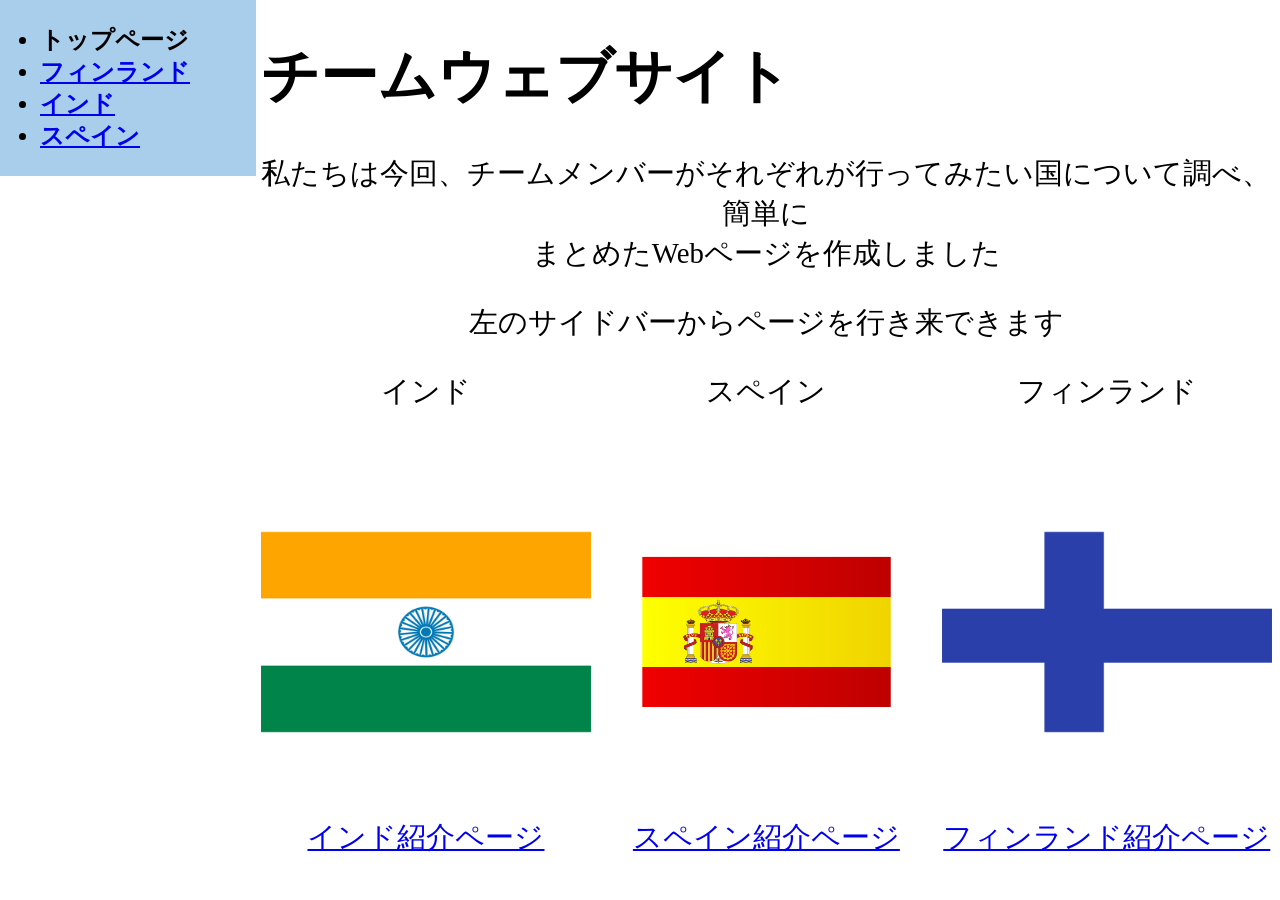
==== index.html @ da8361c1 "Content3 changed" ====
<!DOCTYPE html>
<html lang="ja">

<head>
    <meta charset="UTF-8">
    <title>チームで作るwebサイト</title>
    <link rel="stylesheet" href="css/index.css">
</head>

<body>
    <div class="sidebar">
        <ul>
            <li>トップページ</li>
            <li><a href="content1.html">フィンランド</a></li>
            <li><a href="content2.html">インド</a></li>
            <li><a href="content3.html">スペイン</a></li>
        </ul>
    </div>

    <div class="main">
        <h1>チームウェブサイト</h1>
        <div class="information">
        <p>私たちは今回、チームメンバーがそれぞれが行ってみたい国について調べ、簡単に<br>まとめたWebページを作成しました</p>
        <p>左のサイドバーからページを行き来できます</p>
    </div>
        <div class="contents">
            <div>インド</div>
            <div>スペイン</div>
            <div>フィンランド</div>
            <div>
                <img src="./images/india.png" class="country">
                <p><a href="content1.html">インド紹介ページ</a></p>
            </div>
            <div>
                <img src="./images/spain.png" class="country">
                <p><a href="content2.html">スペイン紹介ページ</a></p>
            </div>
            <div>
                <img src="./images/frag.png" class="country">
                <p><a href="content3.html">フィンランド紹介ページ</a></p>
            </div>
        </div>
    </div>
</body>

</html>
---- css/index.css ----
.red{
    color : red
}

.sidebar{
    position : absolute;
    top : 0;
    left : 0;
    width : 20%;
    color : #000000;
    background-color : #a9ceec;
    font-size : 24px;
    font-weight : bold;
    text-align : left
}

.main{
    margin-left : 20%;
    font-size: 1.8em;
}

.contents {
    text-align: center;
    display: grid;
    grid-template-columns: 1fr 1fr 1fr;
    grid-template-rows: 100px 100px;
    grid-gap: 10px;
}

.country{
    width: 100%;
    height: 300px;
}

.information{
    text-align: center;
}
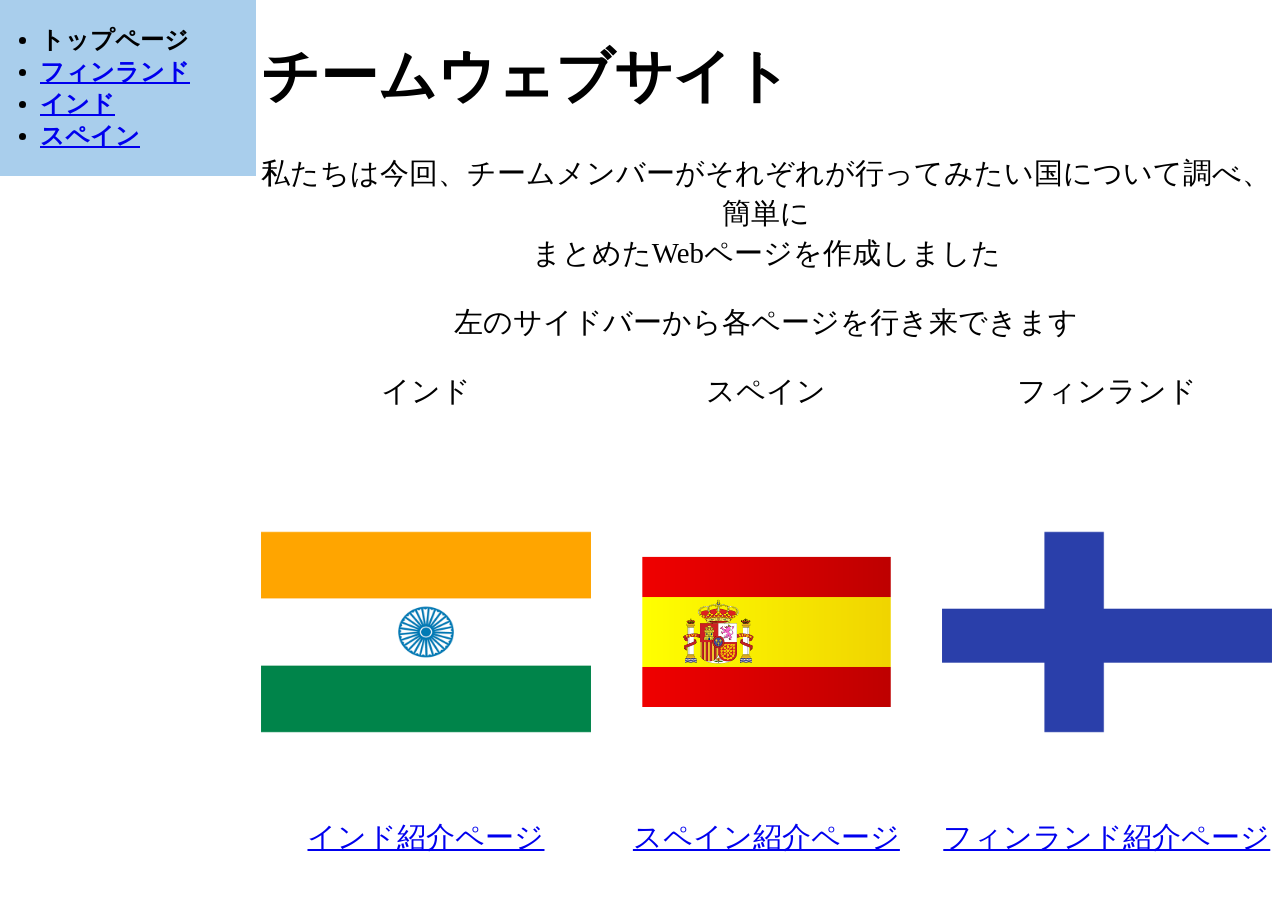
==== commit 2731f09c: "del id sldeber" ====
--- a/index.html
+++ b/index.html
@@ -21,7 +21,7 @@
         <h1>チームウェブサイト</h1>
         <div class="information">
         <p>私たちは今回、チームメンバーがそれぞれが行ってみたい国について調べ、簡単に<br>まとめたWebページを作成しました</p>
-        <p>左のサイドバーからページを行き来できます</p>
+        <p>左のサイドバーから各ページを行き来できます</p>
     </div>
         <div class="contents">
             <div>インド</div>
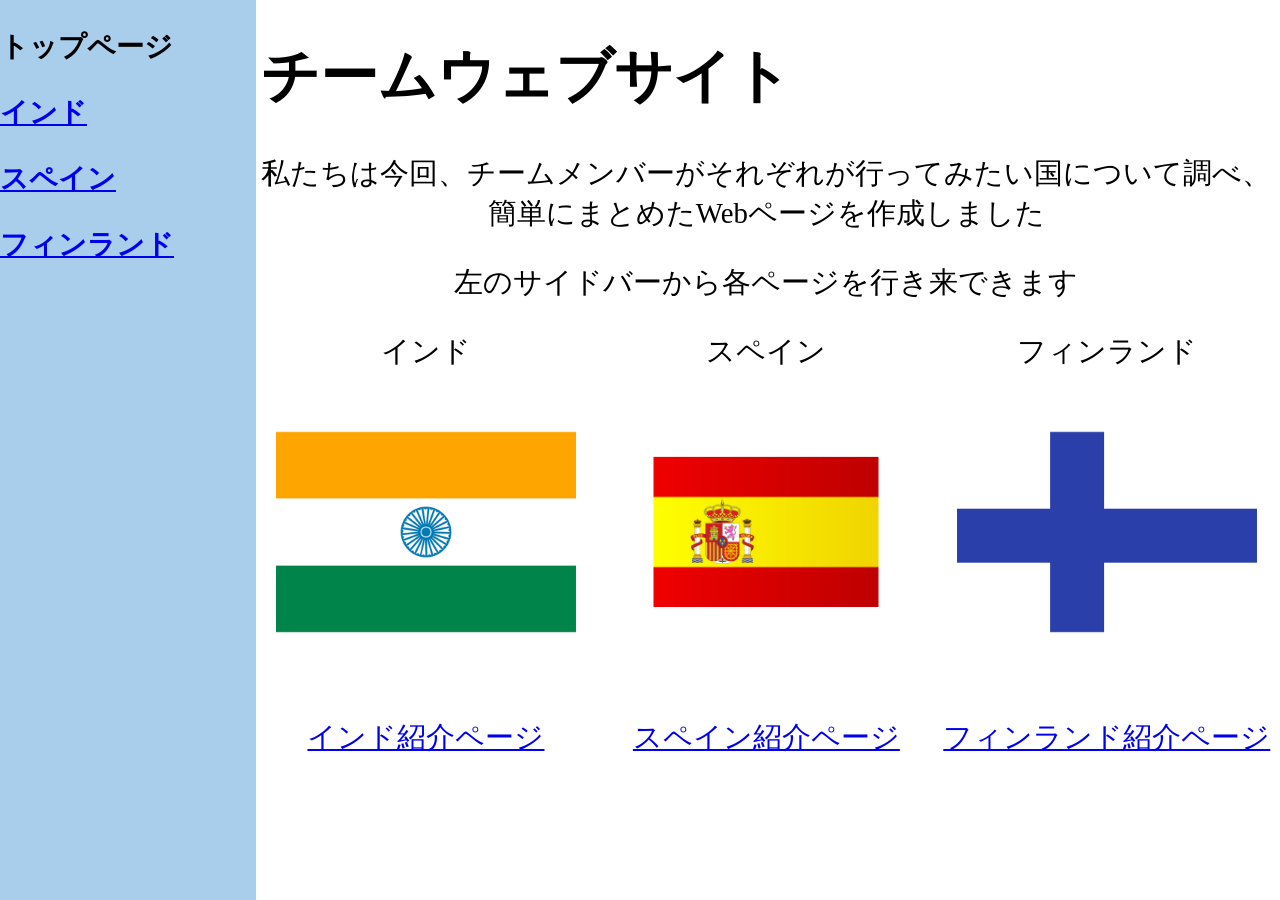
==== commit 07559bbe: "Update sidebar" ====
--- a/index.html
+++ b/index.html
@@ -1,46 +1,55 @@
 <!DOCTYPE html>
 <html lang="ja">
 
-<head>
-    <meta charset="UTF-8">
-    <title>チームで作るwebサイト</title>
-    <link rel="stylesheet" href="css/index.css">
-</head>
+    <head>
+        <meta charset="UTF-8">
+        <title>チームで作るwebサイト</title>
+        <link rel="stylesheet" href="css/index.css">
+    </head>
 
-<body>
-    <div class="sidebar">
-        <ul>
-            <li>トップページ</li>
-            <li><a href="content1.html">フィンランド</a></li>
-            <li><a href="content2.html">インド</a></li>
-            <li><a href="content3.html">スペイン</a></li>
-        </ul>
-    </div>
+    <body>
 
-    <div class="main">
-        <h1>チームウェブサイト</h1>
-        <div class="information">
-        <p>私たちは今回、チームメンバーがそれぞれが行ってみたい国について調べ、簡単に<br>まとめたWebページを作成しました</p>
-        <p>左のサイドバーから各ページを行き来できます</p>
-    </div>
-        <div class="contents">
-            <div>インド</div>
-            <div>スペイン</div>
-            <div>フィンランド</div>
-            <div>
-                <img src="./images/india.png" class="country">
-                <p><a href="content1.html">インド紹介ページ</a></p>
+        <div class="sidebar">
+            <p><a>トップページ</a></p>
+            <p><a href="content1.html">インド</a> </p>
+            <p><a href="content2.html">スペイン</a></p>
+            <p><a href="content3.html">フィンランド</a></p>
+        </div>
+
+        <div class="main">
+
+            <h1>チームウェブサイト</h1>
+
+            <div class="information">
+                <p>私たちは今回、チームメンバーがそれぞれが行ってみたい国について調べ、簡単にまとめたWebページを作成しました</p>
+                <p>左のサイドバーから各ページを行き来できます</p>
             </div>
-            <div>
-                <img src="./images/spain.png" class="country">
-                <p><a href="content2.html">スペイン紹介ページ</a></p>
+
+            <div class="contents">
+
+                <div>インド</div>
+                <div>スペイン</div>
+                <div>フィンランド</div>
+
+                <div>
+                    <img src="./images/india.png" class="country">
+                    <p><a href="content1.html">インド紹介ページ</a></p>
+                </div>
+                
+                <div>
+
+                    <img src="./images/spain.png" class="country">
+                    <p><a href="content2.html">スペイン紹介ページ</a></p>
+                </div>
+
+                <div>
+                    <img src="./images/frag.png" class="country">
+                    <p><a href="content3.html">フィンランド紹介ページ</a></p>
+                </div>
             </div>
-            <div>
-                <img src="./images/frag.png" class="country">
-                <p><a href="content3.html">フィンランド紹介ページ</a></p>
-            </div>
+
         </div>
-    </div>
-</body>
+
+    </body>
 
 </html>
--- a/css/index.css
+++ b/css/index.css
@@ -1,17 +1,14 @@
-.red{
-    color : red
-}
-
 .sidebar{
     position : absolute;
     top : 0;
     left : 0;
+    bottom: 0;
     width : 20%;
+    height: 100%;
     color : #000000;
     background-color : #a9ceec;
-    font-size : 24px;
+    font-size : 28px;
     font-weight : bold;
-    text-align : left
 }
 
 .main{
@@ -23,15 +20,14 @@
     text-align: center;
     display: grid;
     grid-template-columns: 1fr 1fr 1fr;
-    grid-template-rows: 100px 100px;
+    grid-template-rows: 1fr max-content;
     grid-gap: 10px;
 }
 
 .country{
-    width: 100%;
     height: 300px;
 }
 
 .information{
     text-align: center;
-}
+}
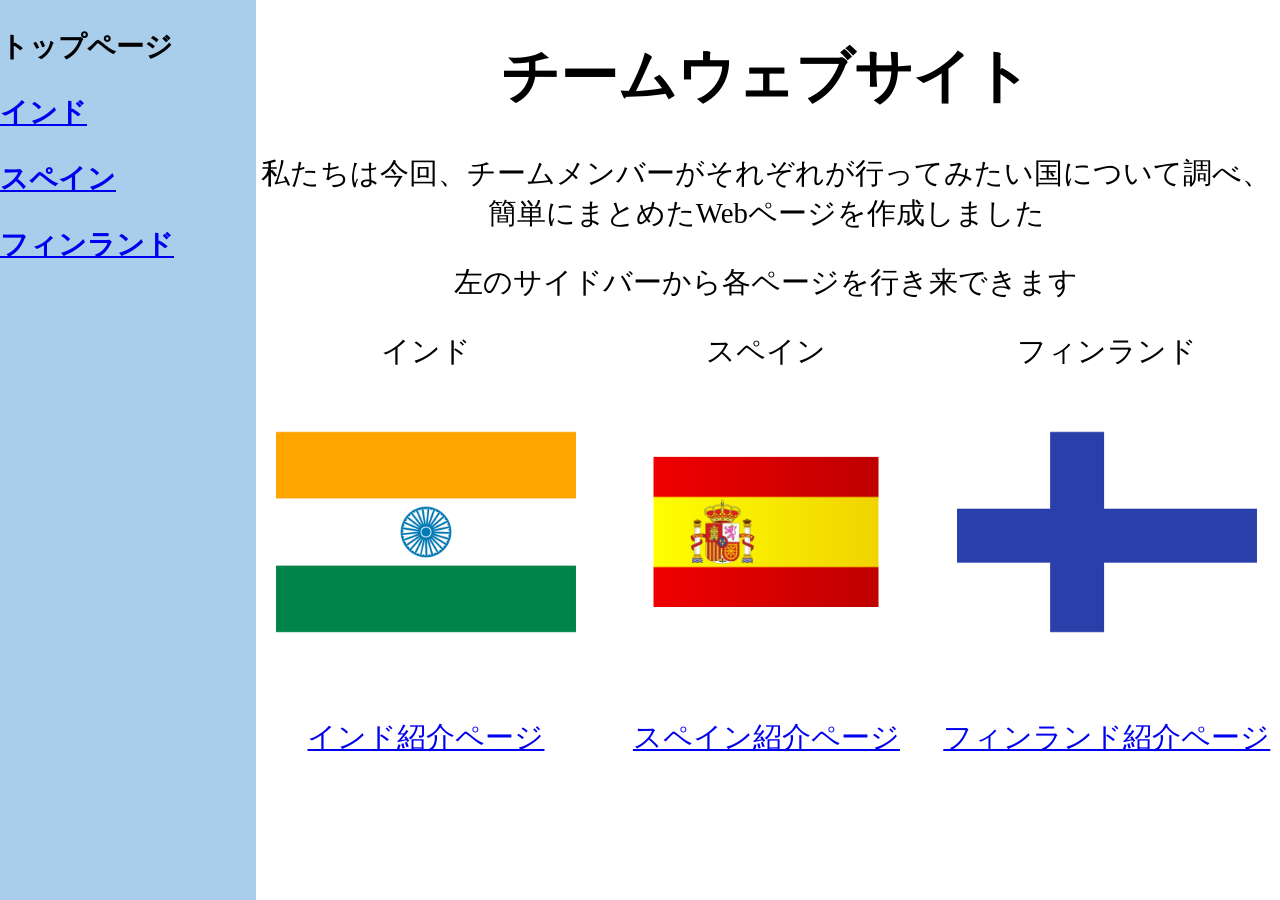
==== commit 01d8bdb2: "center" ====
--- a/index.html
+++ b/index.html
@@ -17,9 +17,9 @@
         </div>
 
         <div class="main">
-
+            <div id="h1">
             <h1>チームウェブサイト</h1>
-
+            </div>
             <div class="information">
                 <p>私たちは今回、チームメンバーがそれぞれが行ってみたい国について調べ、簡単にまとめたWebページを作成しました</p>
                 <p>左のサイドバーから各ページを行き来できます</p>
@@ -32,18 +32,18 @@
                 <div>フィンランド</div>
 
                 <div>
-                    <img src="./images/india.png" class="country">
+                    <img src="./images/india.png" alt="インド" class="country">
                     <p><a href="content1.html">インド紹介ページ</a></p>
                 </div>
-                
+
                 <div>
 
-                    <img src="./images/spain.png" class="country">
+                    <img src="./images/spain.png" alt="スペイン" class="country">
                     <p><a href="content2.html">スペイン紹介ページ</a></p>
                 </div>
 
                 <div>
-                    <img src="./images/frag.png" class="country">
+                    <img src="./images/frag.png" alt="フィンランド" class="country">
                     <p><a href="content3.html">フィンランド紹介ページ</a></p>
                 </div>
             </div>
--- a/css/index.css
+++ b/css/index.css
@@ -30,4 +30,7 @@
 
 .information{
     text-align: center;
+}
+#h1{
+    text-align: center;
 }
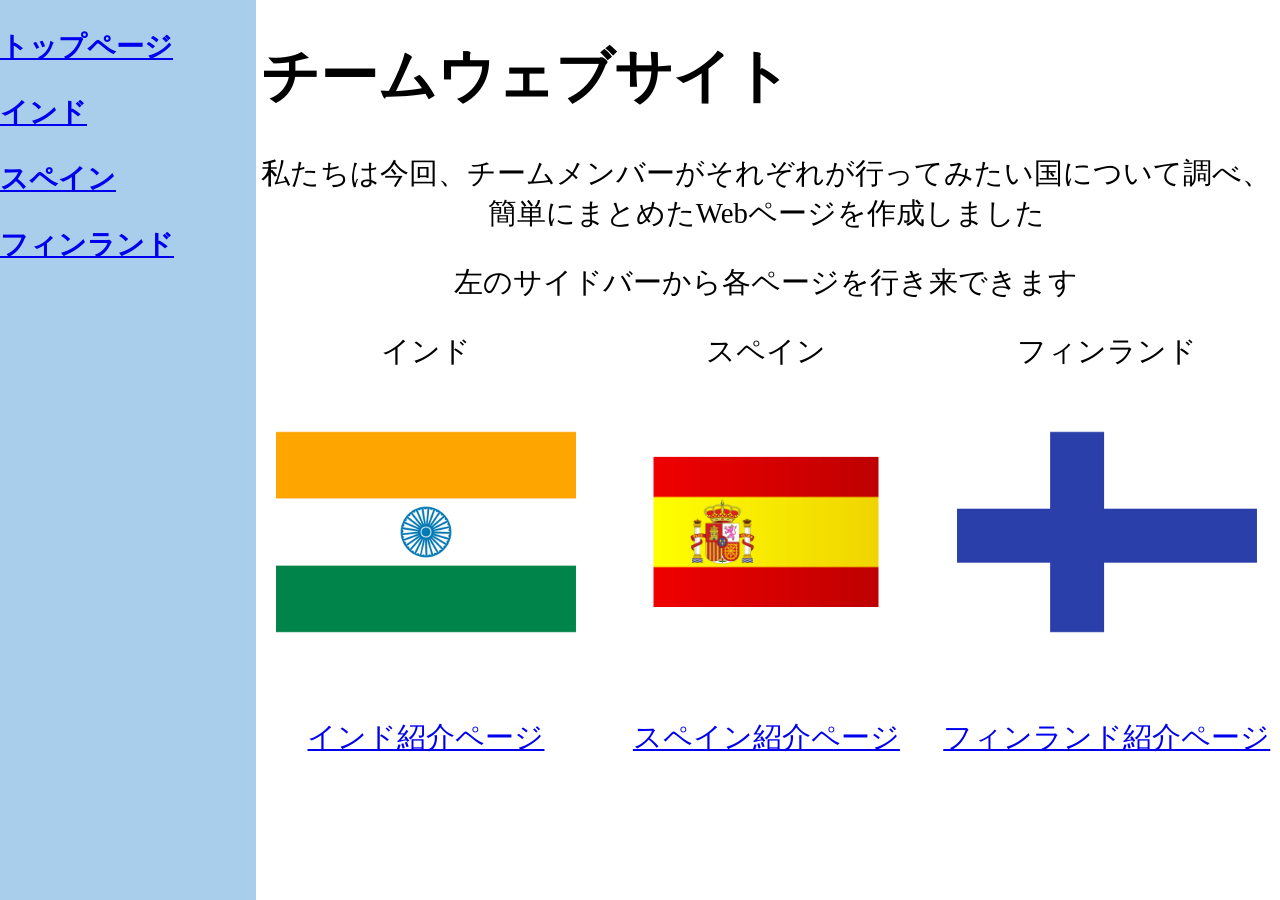
==== commit 186d2743: "Apply sidebar to each page" ====
--- a/index.html
+++ b/index.html
@@ -10,16 +10,16 @@
     <body>
 
         <div class="sidebar">
-            <p><a>トップページ</a></p>
+            <p><a href="index.html">トップページ</a></p>
             <p><a href="content1.html">インド</a> </p>
             <p><a href="content2.html">スペイン</a></p>
             <p><a href="content3.html">フィンランド</a></p>
         </div>
 
         <div class="main">
-            <div id="h1">
+
             <h1>チームウェブサイト</h1>
-            </div>
+
             <div class="information">
                 <p>私たちは今回、チームメンバーがそれぞれが行ってみたい国について調べ、簡単にまとめたWebページを作成しました</p>
                 <p>左のサイドバーから各ページを行き来できます</p>
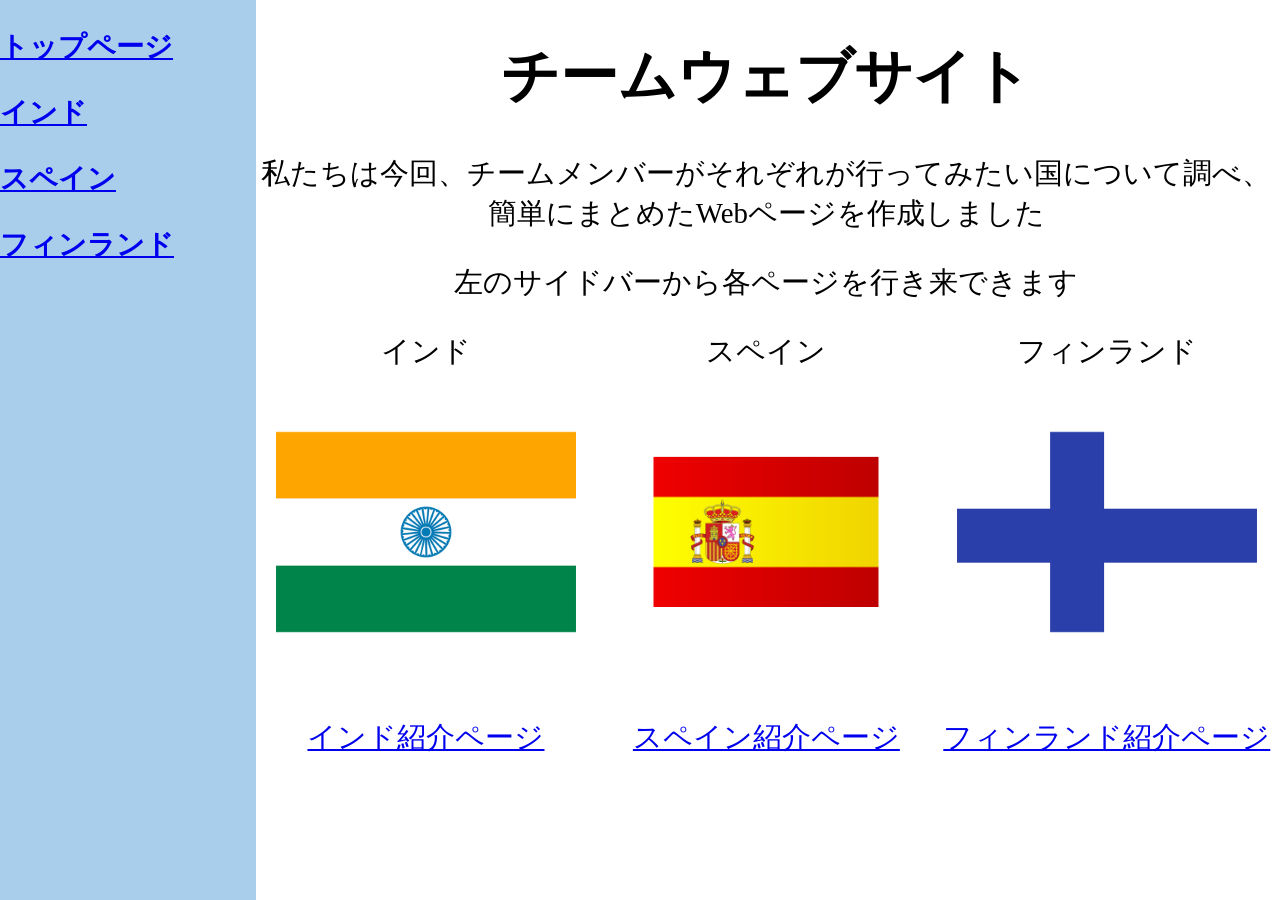
==== commit 0773deb9: "Merge branch 'main' of https://github.com/s1f10220266/team-web-project" ====
--- a/index.html
+++ b/index.html
@@ -17,9 +17,9 @@
         </div>
 
         <div class="main">
-
+            <div id="h1">
             <h1>チームウェブサイト</h1>
-
+            </div>
             <div class="information">
                 <p>私たちは今回、チームメンバーがそれぞれが行ってみたい国について調べ、簡単にまとめたWebページを作成しました</p>
                 <p>左のサイドバーから各ページを行き来できます</p>
